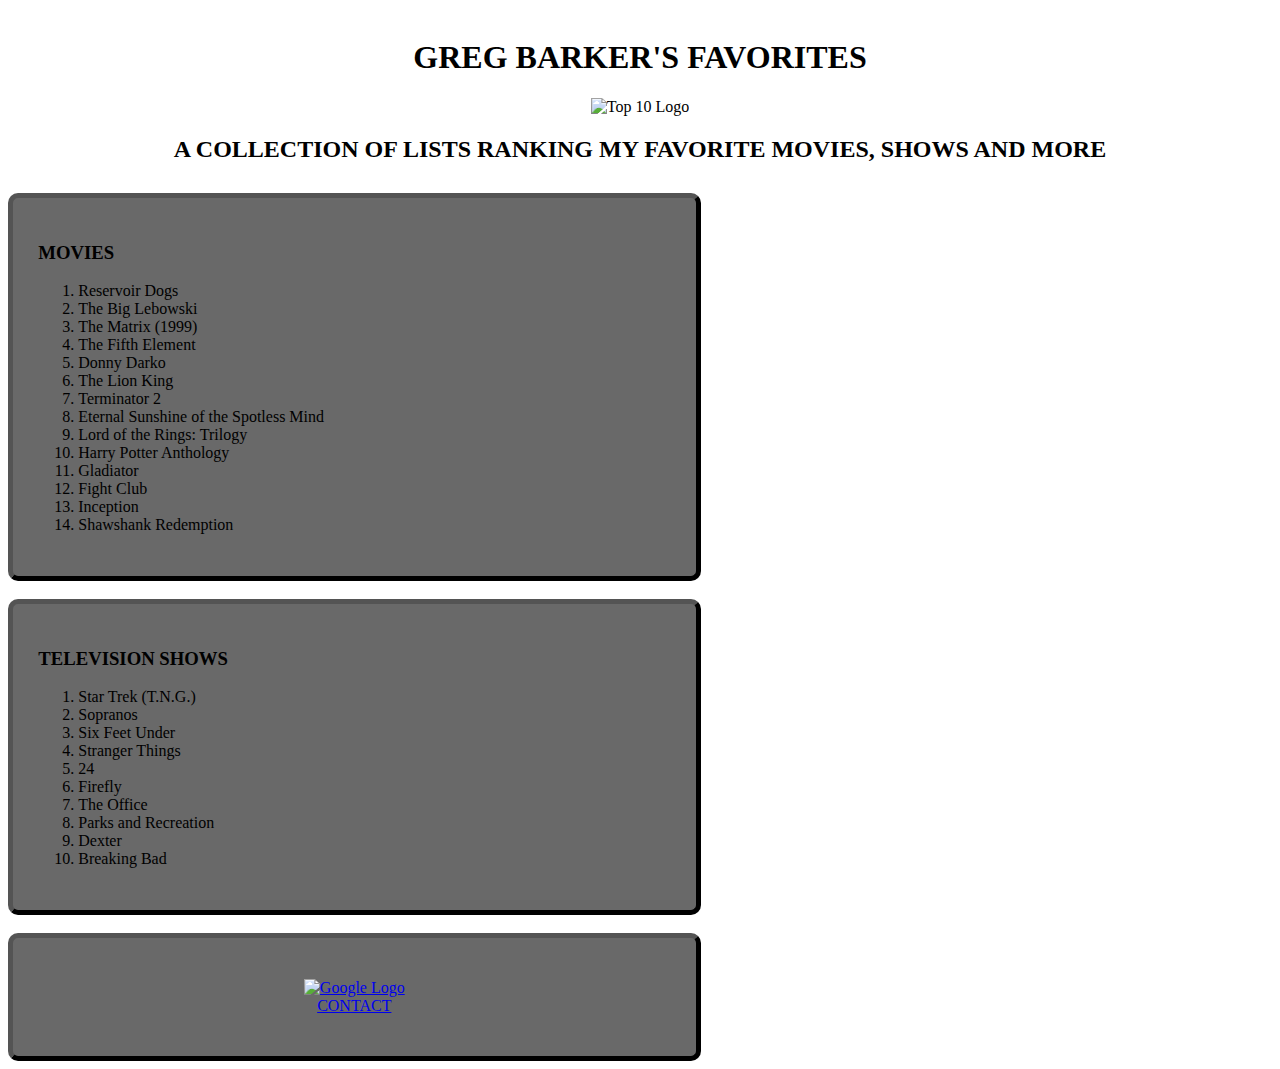
==== index.html @ e9a814ff "Add files via upload" ====
<!DOCTYPE html>
<html lang="en">
<head>
    <meta charset="UTF-8">
    <meta name="viewport" content="width=device-width, initial-scale=1.0">
    <title>Document</title>


<style>
    .titleDiv {
        text-align: center;
        padding: 10px;

    }
    .listDiv {
        background-color: dimgrey;
        border-radius: 10px;
        border: black 5px outset;
        padding: 2%;
        width: 50%;
        
    }
    .imgDiv {
        background-color: dimgrey;
        border-radius: 10px;
        border: black 5px outset;
        padding: 2%;
        width: 50%;
        text-align: center;
        
    }

</style>
</head>
<body>

<div class="titleDiv">
<h1>
    GREG BARKER'S FAVORITES
</h1>
<img src="./images/favorite_things.png" alt="Top 10 Logo" />
<h2>
    A COLLECTION OF LISTS RANKING MY FAVORITE MOVIES, SHOWS AND MORE
</h2>
</div>

<div class="listDiv">
<h3>
    MOVIES
</h3>
<p>
    <ol>
        <li>Reservoir Dogs</li>
        <li>The Big Lebowski</li>
        <li>The Matrix (1999)</li>
        <li>The Fifth Element</li>
        <li>Donny Darko</li>
        <li>The Lion King</li>
        <li>Terminator 2</li>
        <li>Eternal Sunshine of the Spotless Mind</li>
        <li>Lord of the Rings: Trilogy</li>
        <li>Harry Potter Anthology</li>
        <li>Gladiator</li>
        <li>Fight Club</li>
        <li>Inception</li>
        <li>Shawshank Redemption</li>
    </ol>
</p>
</div>
<br />
<div class="listDiv">
<h3>
    TELEVISION SHOWS
</h3>
<p>
    <ol>
        <li>Star Trek (T.N.G.)</li>
        <li>Sopranos</li>
        <li>Six Feet Under</li>
        <li>Stranger Things</li>
        <li>24</li>
        <li>Firefly</li>
        <li>The Office</li>
        <li>Parks and Recreation</li>
        <li>Dexter</li>
        <li>Breaking Bad</li>
    </ol>
</p>
</div>
<br />
<div class="imgDiv">
<p>
    <a href="https://www.google.com"><img src="./images/google.jpg" alt="Google Logo"></a>
    <br />
    <a href="./contact.html">CONTACT</a>
</p>
</div>

</body>
</html>
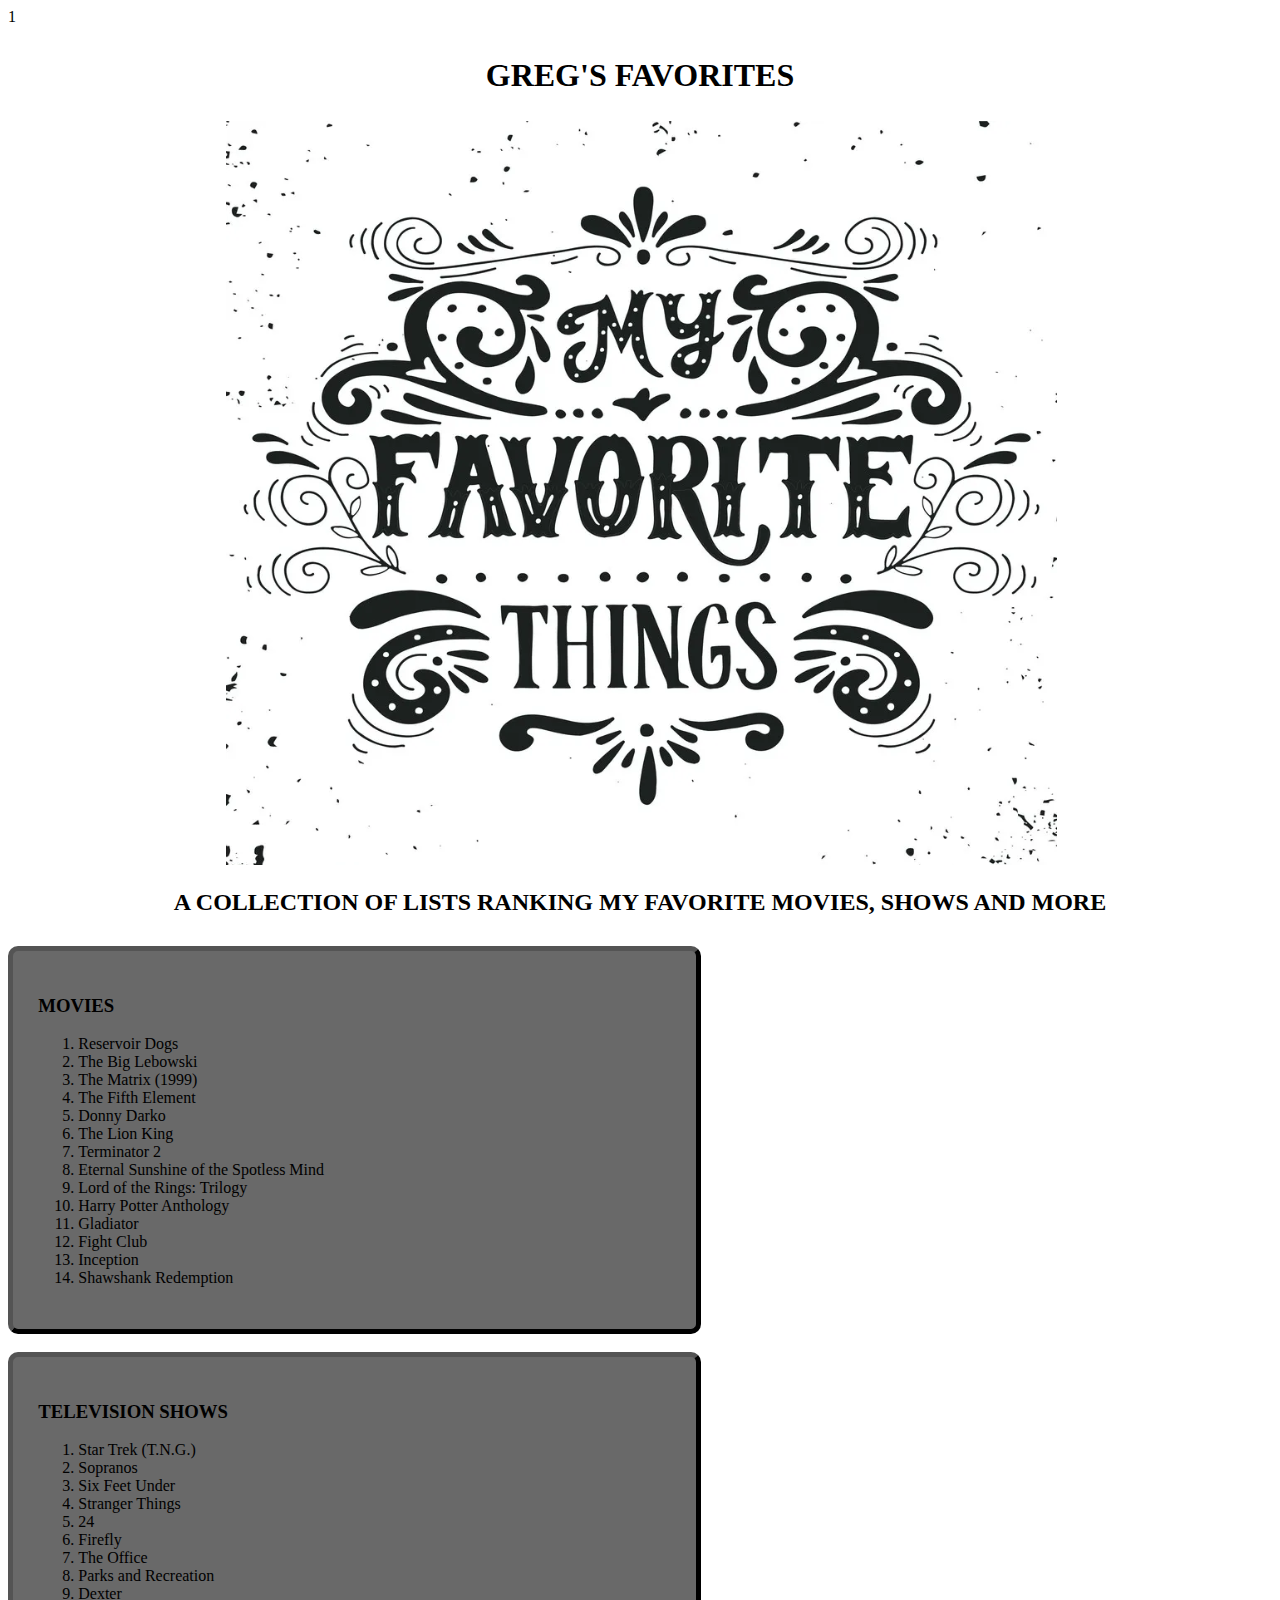
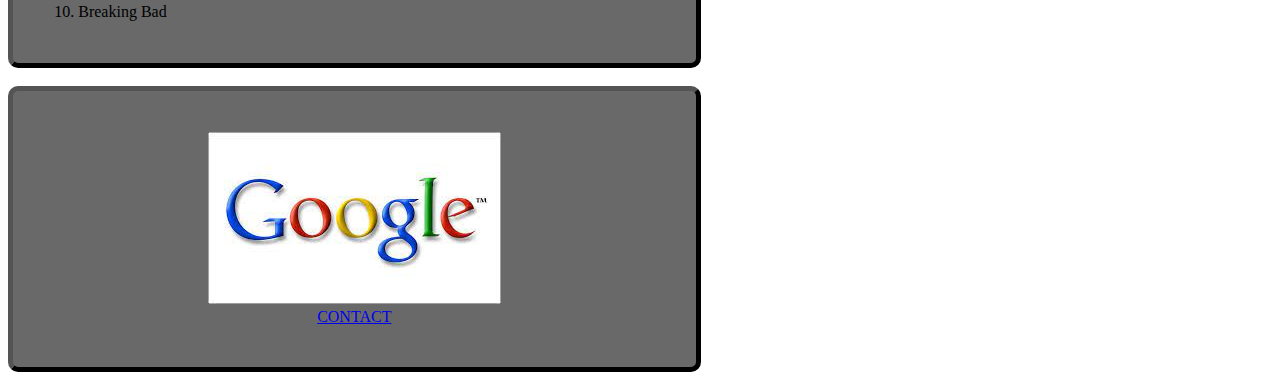
==== commit 86b1c6c6: "Add files via upload" ====
--- a/index.html
+++ b/index.html
@@ -2,7 +2,7 @@
 <html lang="en">
 <head>
     <meta charset="UTF-8">
-    <meta name="viewport" content="width=device-width, initial-scale=1.0">
+    <meta name="viewport" content="width=device-width, initial-scale=1.0">1
     <title>Document</title>
 
 
@@ -36,7 +36,7 @@
 
 <div class="titleDiv">
 <h1>
-    GREG BARKER'S FAVORITES
+    GREG'S FAVORITES
 </h1>
 <img src="./images/favorite_things.png" alt="Top 10 Logo" />
 <h2>
@@ -50,6 +50,7 @@
 </h3>
 <p>
     <ol>
+        <div class="xcvbnm"></div>
         <li>Reservoir Dogs</li>
         <li>The Big Lebowski</li>
         <li>The Matrix (1999)</li>
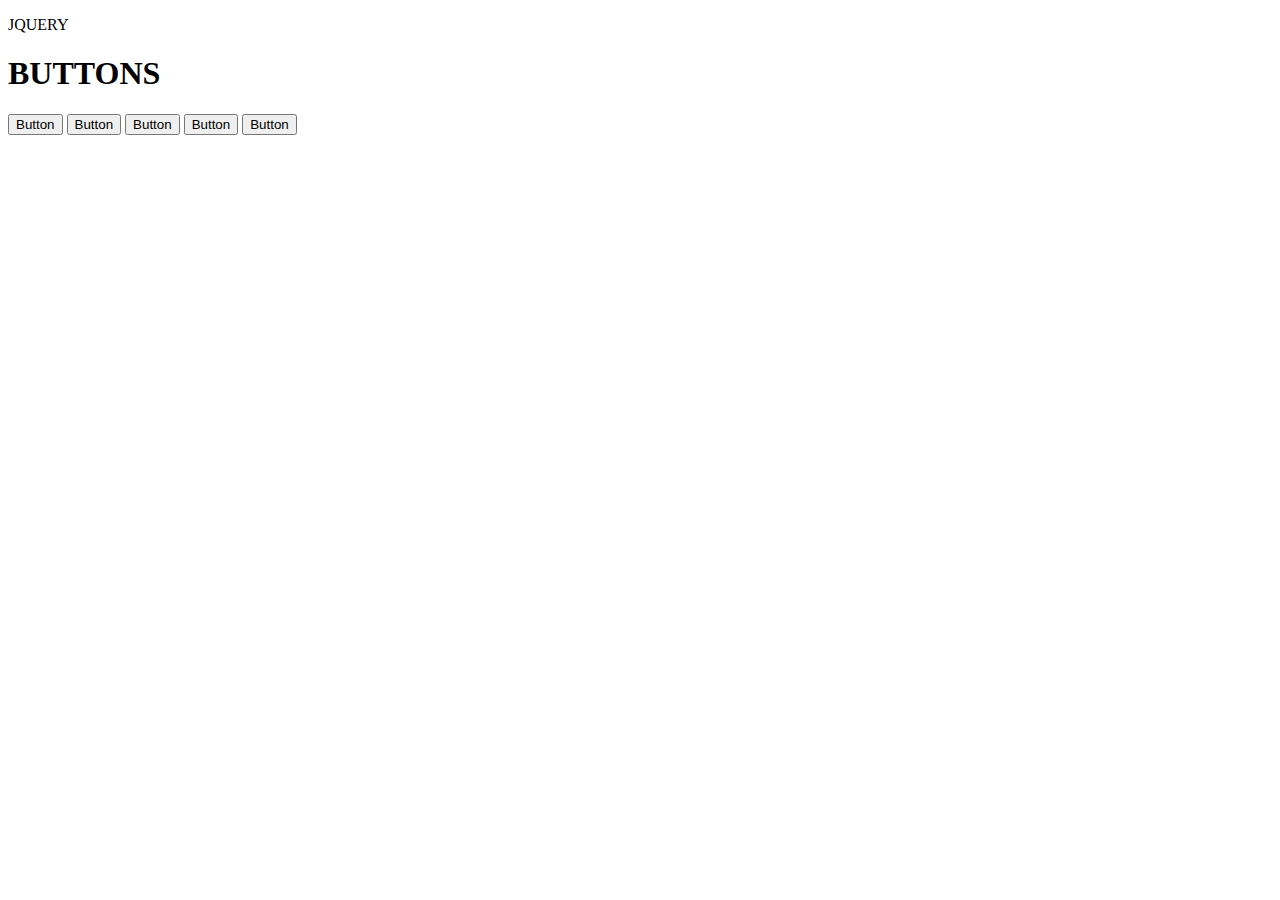
==== commit 89f9b952: "Add files via upload" ====
--- a/index.html
+++ b/index.html
@@ -2,100 +2,32 @@
 <html lang="en">
 <head>
     <meta charset="UTF-8">
-    <meta name="viewport" content="width=device-width, initial-scale=1.0">1
-    <title>Document</title>
-
-
-<style>
-    .titleDiv {
-        text-align: center;
-        padding: 10px;
-
-    }
-    .listDiv {
-        background-color: dimgrey;
-        border-radius: 10px;
-        border: black 5px outset;
-        padding: 2%;
-        width: 50%;
-        
-    }
-    .imgDiv {
-        background-color: dimgrey;
-        border-radius: 10px;
-        border: black 5px outset;
-        padding: 2%;
-        width: 50%;
-        text-align: center;
-        
-    }
-
-</style>
+    <meta name="viewport" content="width=device-width, initial-scale=1.0">
+    <title>
+        JQuery
+    </title>
+    <link rel="stylesheet" href="https://github.com/gm-greg/html-portfolio/blob/d7e3df91579e1cdc90ea82aafbaeb8f0c16b9fe4/style.css" />
 </head>
 <body>
+    <p>
+        JQUERY
+   
+    <h1>BUTTONS</h1>
 
-<div class="titleDiv">
-<h1>
-    GREG'S FAVORITES
-</h1>
-<img src="./images/favorite_things.png" alt="Top 10 Logo" />
-<h2>
-    A COLLECTION OF LISTS RANKING MY FAVORITE MOVIES, SHOWS AND MORE
-</h2>
-</div>
+    <button>Button</button>
 
-<div class="listDiv">
-<h3>
-    MOVIES
-</h3>
-<p>
-    <ol>
-        <div class="xcvbnm"></div>
-        <li>Reservoir Dogs</li>
-        <li>The Big Lebowski</li>
-        <li>The Matrix (1999)</li>
-        <li>The Fifth Element</li>
-        <li>Donny Darko</li>
-        <li>The Lion King</li>
-        <li>Terminator 2</li>
-        <li>Eternal Sunshine of the Spotless Mind</li>
-        <li>Lord of the Rings: Trilogy</li>
-        <li>Harry Potter Anthology</li>
-        <li>Gladiator</li>
-        <li>Fight Club</li>
-        <li>Inception</li>
-        <li>Shawshank Redemption</li>
-    </ol>
-</p>
-</div>
-<br />
-<div class="listDiv">
-<h3>
-    TELEVISION SHOWS
-</h3>
-<p>
-    <ol>
-        <li>Star Trek (T.N.G.)</li>
-        <li>Sopranos</li>
-        <li>Six Feet Under</li>
-        <li>Stranger Things</li>
-        <li>24</li>
-        <li>Firefly</li>
-        <li>The Office</li>
-        <li>Parks and Recreation</li>
-        <li>Dexter</li>
-        <li>Breaking Bad</li>
-    </ol>
-</p>
-</div>
-<br />
-<div class="imgDiv">
-<p>
-    <a href="https://www.google.com"><img src="./images/google.jpg" alt="Google Logo"></a>
-    <br />
-    <a href="./contact.html">CONTACT</a>
-</p>
-</div>
+    <button>Button</button>
 
+    <button>Button</button>
+
+    <button>Button</button>
+
+    <button>Button</button>
+
+    </p>
+<!-- 
+// jQuery above the javascript script because the script is written with jQuery and it has to recognize the $ -->
+<script src="https://ajax.googleapis.com/ajax/libs/jquery/3.7.0/jquery.min.js"></script>
+<script rel="text/Javascript" src="https://github.com/gm-greg/html-portfolio/blob/d7e3df91579e1cdc90ea82aafbaeb8f0c16b9fe4/index.js"></script>
 </body>
 </html>